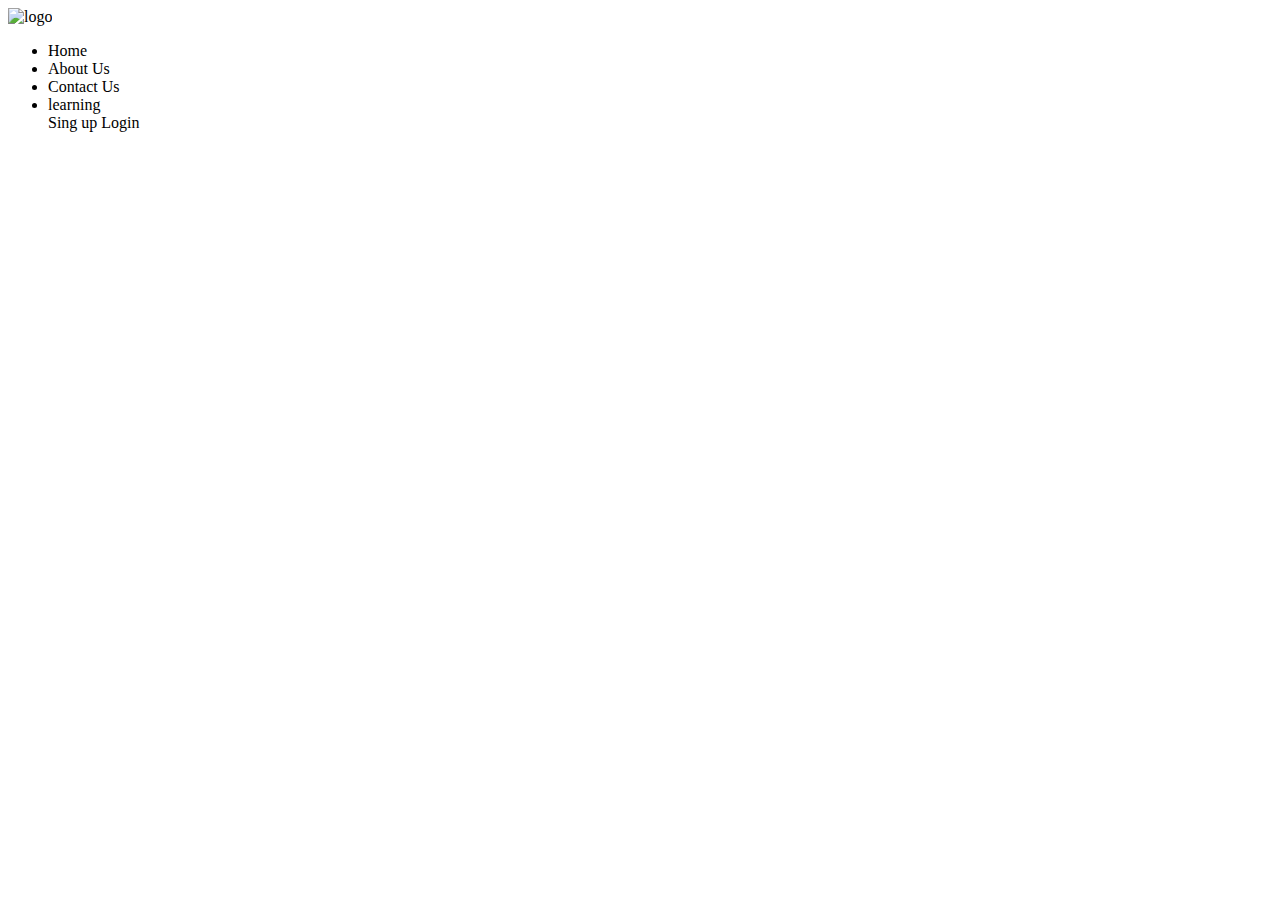
==== index.html @ 7b5662f8 "Add files via upload" ====
<!DOCTYPE html>
<html lang="en">
<head>
    <meta charset="UTF-8">
    <meta name="viewport" content="width=device-width, initial-scale=1.0">
    <title>Document</title>
    <script src="https://cdn.tailwindcss.com"></script>
</head>
<body>
   
<div class="max-h-screen container mx-auto " style="background-image: url();">
 

<nav class="bg-white flex border  justify-between  border-black dark:bg-gray-900">
    <img src="image/logo.PNG" class="w-[15.25rem]" alt="logo">
    <ul class="m-0 p-0 flex items-center gap-5 ">
        <li class="hover:bg-gray-500 px-3 py-2 rounded-lg text-center border flex items-center text-2xl " >Home</li>
        <li class="hover:bg-gray-500  px-3 py-2 rounded-lg text-center border flex items-center text-2xl " >About Us</li>
        <li class="hover:bg-gray-500  px-3 py-2 rounded-lg text-center border flex items-center text-2xl " >Contact Us</li>
        <li class="hover:bg-gray-500  px-3 py-2 rounded-lg text-center border flex items-center text-2xl " >learning</li>
        <div class="border flex gap-5 rounded-full ">
            <span class="bg-black px-3 rounded- py-2 text-white ">Sing up</span>
            <span class="bg-black px-3 py-2">Login</span>
        </div>
    </ul>
  </nav>
</div>

</body>
</html>
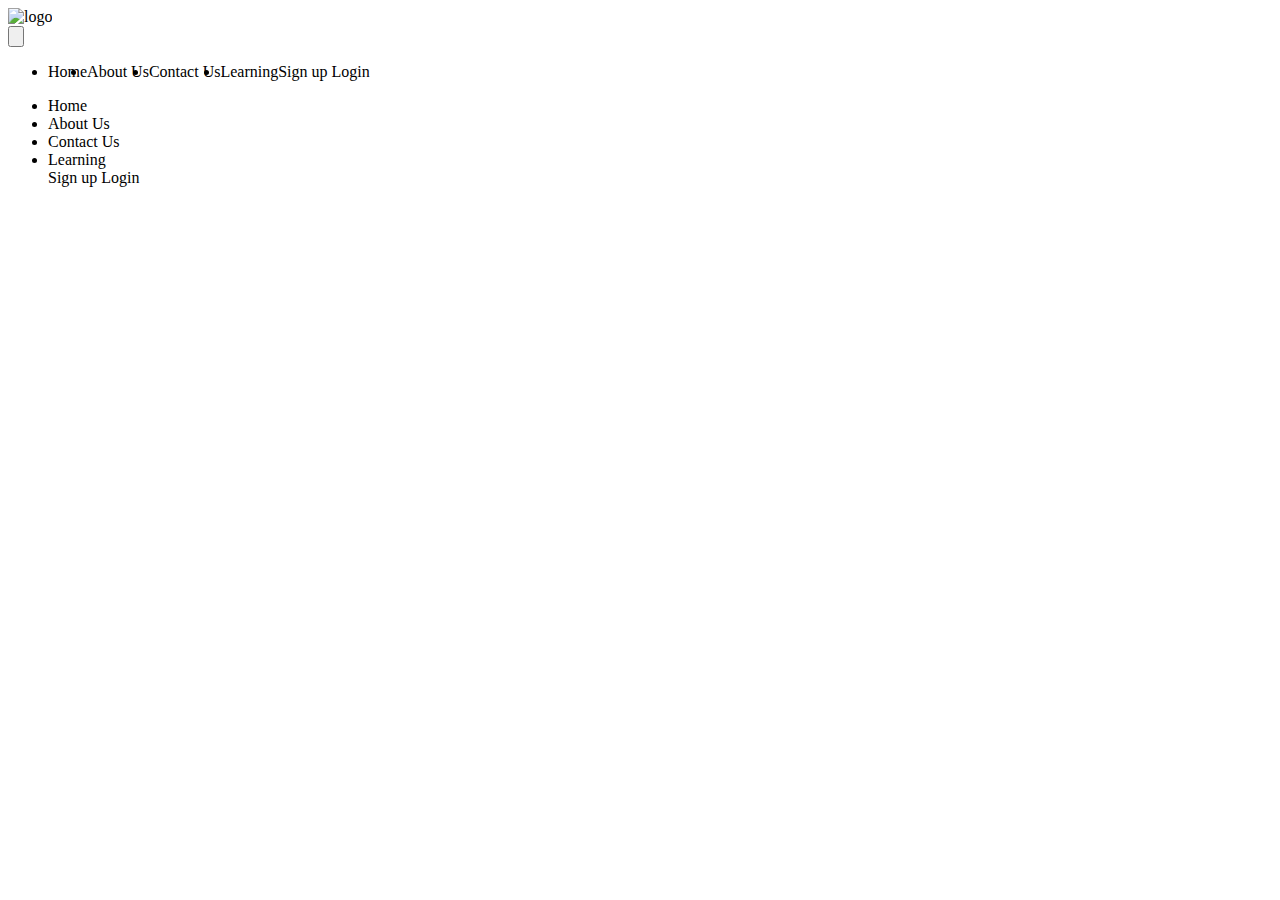
==== commit 4a4b300a: "Update index.html" ====
--- a/index.html
+++ b/index.html
@@ -5,26 +5,66 @@
     <meta name="viewport" content="width=device-width, initial-scale=1.0">
     <title>Document</title>
     <script src="https://cdn.tailwindcss.com"></script>
+    <style>
+        .nav-links {
+            display: none;
+        }
+        @media (min-width: 640px) {
+            .nav-links {
+                display: flex;
+            }
+        }
+    </style>
 </head>
 <body>
    
-<div class="max-h-screen container mx-auto " style="background-image: url();">
- 
+<div class="max-h-screen container mx-auto" style="background-image: url();">
+    <nav class="bg-white flex justify-between items-center border border-black dark:bg-gray-900 p-4">
+        <img src="image/logo.PNG" class="w-[15.25rem]" alt="logo">
 
-<nav class="bg-white flex border  justify-between  border-black dark:bg-gray-900">
-    <img src="image/logo.PNG" class="w-[15.25rem]" alt="logo">
-    <ul class="m-0 p-0 flex items-center gap-5 ">
-        <li class="hover:bg-gray-500 px-3 py-2 rounded-lg text-center border flex items-center text-2xl " >Home</li>
-        <li class="hover:bg-gray-500  px-3 py-2 rounded-lg text-center border flex items-center text-2xl " >About Us</li>
-        <li class="hover:bg-gray-500  px-3 py-2 rounded-lg text-center border flex items-center text-2xl " >Contact Us</li>
-        <li class="hover:bg-gray-500  px-3 py-2 rounded-lg text-center border flex items-center text-2xl " >learning</li>
-        <div class="border flex gap-5 rounded-full ">
-            <span class="bg-black px-3 rounded- py-2 text-white ">Sing up</span>
-            <span class="bg-black px-3 py-2">Login</span>
+        <div class="block lg:hidden">
+            <button id="hamburger" class="focus:outline-none">
+                <svg class="w-6 h-6" fill="none" stroke="currentColor" viewBox="0 0 24 24" xmlns="http://www.w3.org/2000/svg">
+                    <path stroke-linecap="round" stroke-linejoin="round" stroke-width="2" d="M4 6h16M4 12h16m-7 6h7"></path>
+                </svg>
+            </button>
         </div>
-    </ul>
-  </nav>
+
+        <ul id="nav-links" class="nav-links m-0 p-0 gap-5 flex items-center">
+            <li class="hover:bg-gray-500 px-3 py-2 rounded-lg text-center border flex items-center text-2xl">Home</li>
+            <li class="hover:bg-gray-500 px-3 py-2 rounded-lg text-center border flex items-center text-2xl">About Us</li>
+            <li class="hover:bg-gray-500 px-3 py-2 rounded-lg text-center border flex items-center text-2xl">Contact Us</li>
+            <li class="hover:bg-gray-500 px-3 py-2 rounded-lg text-center border flex items-center text-2xl">Learning</li>
+            <div class="border flex gap-5 rounded-full">
+                <span class="bg-black px-3 rounded py-2 text-white">Sign up</span>
+                <span class="bg-black px-3 py-2">Login</span>
+            </div>
+        </ul>
+    </nav>
+
+    <!-- Mobile menu -->
+    <div id="mobile-menu" class="hidden lg:hidden">
+        <ul class="flex flex-col items-center bg-white border border-black">
+            <li class="hover:bg-gray-500 px-3 py-2 rounded-lg text-center border flex items-center text-2xl">Home</li>
+            <li class="hover:bg-gray-500 px-3 py-2 rounded-lg text-center border flex items-center text-2xl">About Us</li>
+            <li class="hover:bg-gray-500 px-3 py-2 rounded-lg text-center border flex items-center text-2xl">Contact Us</li>
+            <li class="hover:bg-gray-500 px-3 py-2 rounded-lg text-center border flex items-center text-2xl">Learning</li>
+            <div class="border flex gap-5 rounded-full">
+                <span class="bg-black px-3 rounded py-2 text-white">Sign up</span>
+                <span class="bg-black px-3 py-2">Login</span>
+            </div>
+        </ul>
+    </div>
 </div>
 
+<script>
+    const hamburger = document.getElementById('hamburger');
+    const mobileMenu = document.getElementById('mobile-menu');
+
+    hamburger.addEventListener('click', () => {
+        mobileMenu.classList.toggle('hidden');
+    });
+</script>
+
 </body>
-</html>+</html>
